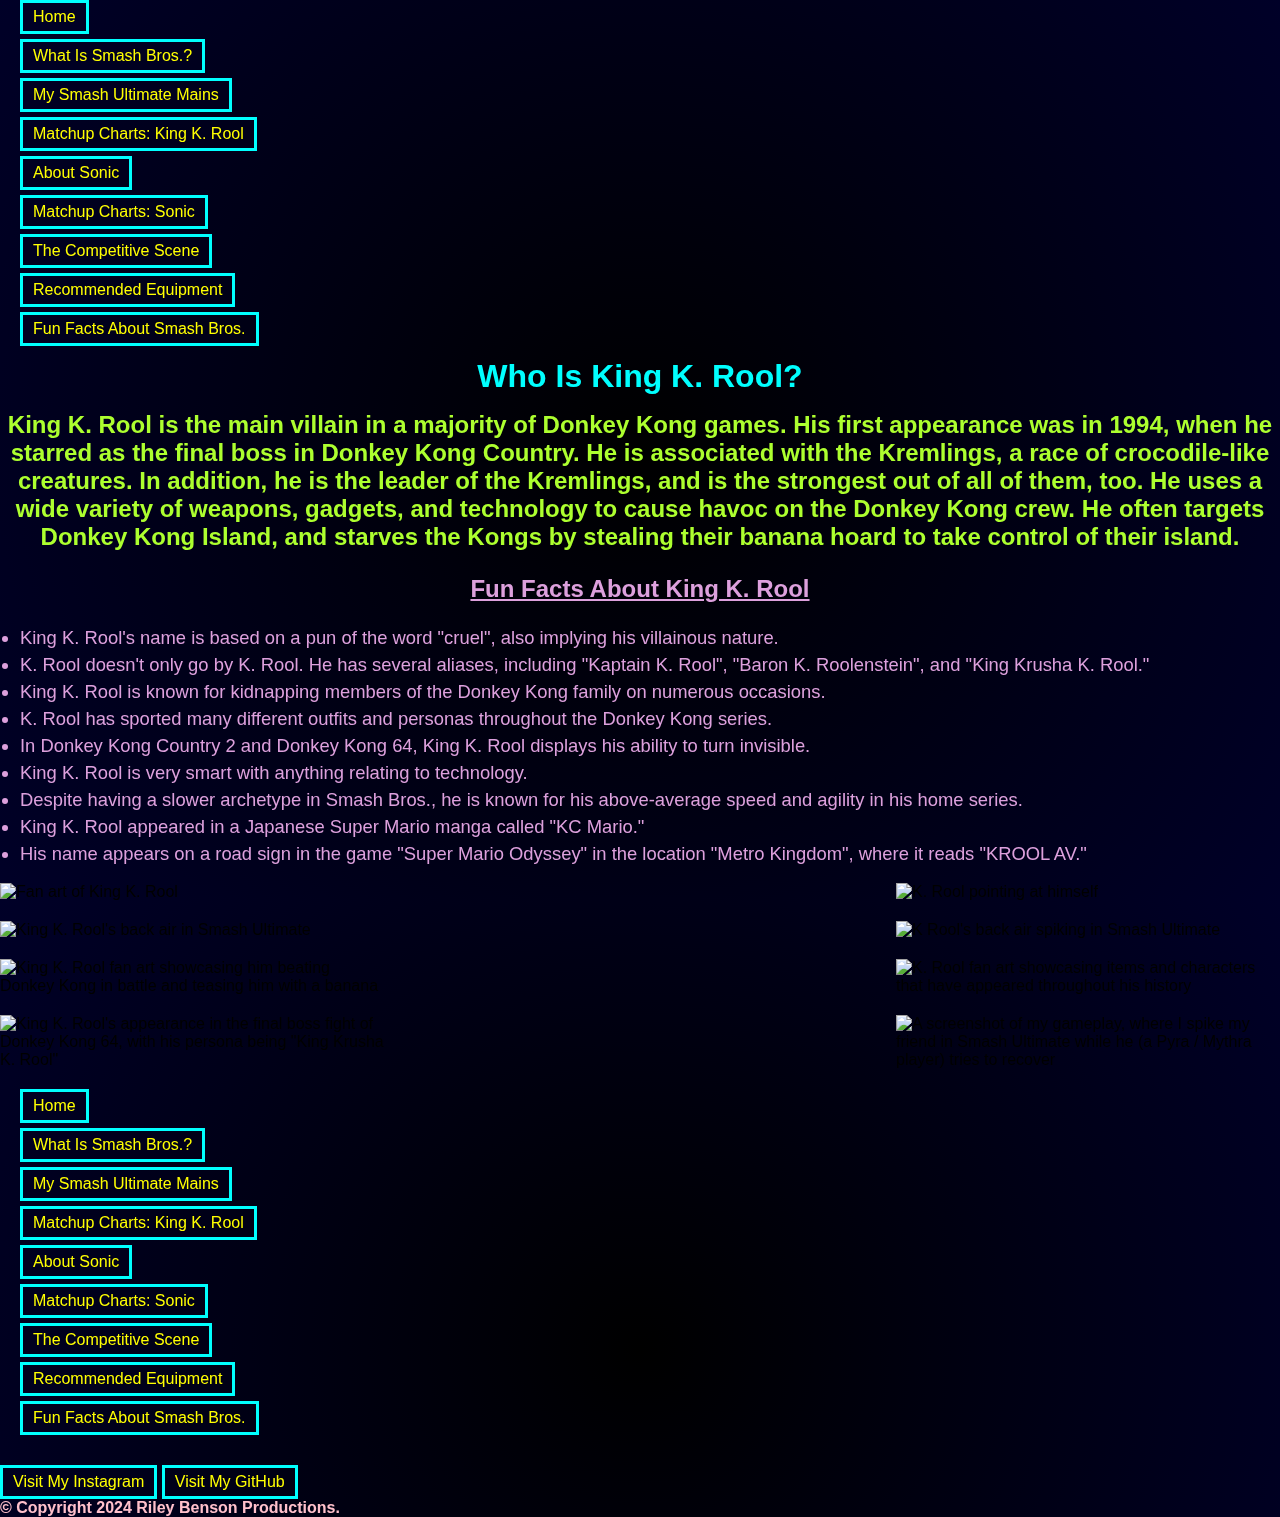
==== recipes.html @ 33f2e41d "The whole website: •Added code from files from the HTML final project to use as reference." ====
<!DOCTYPE html>
<html lang="en">
<head>
    <meta charset="UTF-8">
    <meta name="viewport" content="width=device-width, initial-scale=1.0">
    <title>About King K. Rool - RIBOI's Smash Blog</title>
    <link rel="stylesheet" href="main.css">
    <link rel="icon" type="image/x-icon" href="media/KingKRoolTauntFanart.ico">
    <style>
        body {
            position: relative;
            margin: 0;
            overflow: visible;
        }
    
        body::before {
            content: "";
            background-image: url("media/KRoolBlowsHimselfUp.gif");
            background-size: cover;
            background-position: center;
            background-repeat: no-repeat;
            background-attachment: fixed;
            filter: brightness(25%);
            position: fixed;
            top: 0;
            left: 0;
            width: 100%;
            height: 100%;
            z-index: -1;
        }
    </style> <!-- GIF Background -->
    </head>
    <body>
        <main>
        <header>
            <nav>
                <ul>
                    <li><a href="index.html" target="_self">Home</a></li>
                    <li><a href="WhatIsSmash.html" target="_self">What Is Smash Bros.?</a></li>
                    <li><a href="MyMains.html" target="_self">My Smash Ultimate Mains</a></li>
                    <li><a href="MatchupChartsKingKRool.html" target="_self">Matchup Charts: King K. Rool</a></li>
                    <li><a href="AboutSonic.html" target="_self">About Sonic</a></li>
                    <li><a href="MatchupChartsSonic.html" target="_self">Matchup Charts: Sonic</a></li>
                    <li><a href="Competitive.html" target="_self">The Competitive Scene</a></li>
                    <li><a href="Equipment.html" target="_self">Recommended Equipment</a></li>
                    <li><a href="FunFacts.html" target="_self">Fun Facts About Smash Bros.</a></li>
                </ul> <!-- Links to other parts in the website -->
                <h1 class="center-text">Who Is King K. Rool?</h1>
                <h2 class="center-text GreenYellowFont">King K. Rool is the main villain in a majority of Donkey Kong games. His first appearance was in 1994, when he starred as the final boss in Donkey Kong Country. He is associated with the Kremlings, a race of crocodile-like creatures. In addition, he is the leader of the Kremlings, and is the strongest out of all of them, too. He uses a wide variety of weapons, gadgets, and technology to cause havoc on the Donkey Kong crew. He often targets Donkey Kong Island, and starves the Kongs by stealing their banana hoard to take control of their island.</h2> <!-- Description of King K. Rool and who he is in an h2 element -->
                <h2 class="center-text h2Underline">Fun Facts About King K. Rool</h2>
                <ul class="BulletUnorderedList">
                    <li>King K. Rool's name is based on a pun of the word "cruel", also implying his villainous nature.</li>
                    <li>K. Rool doesn't only go by K. Rool. He has several aliases, including "Kaptain K. Rool", "Baron K. Roolenstein", and "King Krusha K. Rool."</li>
                    <li>King K. Rool is known for kidnapping members of the Donkey Kong family on numerous occasions.</li>
                    <li>K. Rool has sported many different outfits and personas throughout the Donkey Kong series.</li>
                    <li>In Donkey Kong Country 2 and Donkey Kong 64, King K. Rool displays his ability to turn invisible.</li>
                    <li>King K. Rool is very smart with anything relating to technology.</li>
                    <li>Despite having a slower archetype in Smash Bros., he is known for his above-average speed and agility in his home series.</li>
                    <li>King K. Rool appeared in a Japanese Super Mario manga called "KC Mario."</li>
                    <li>His name appears on a road sign in the game "Super Mario Odyssey" in the location "Metro Kingdom", where it reads "KROOL AV."</li>
                </ul> <!-- Unordered bulleted list showing fun facts about King K. Rool -->
                <div class="container ImageGap">
                <img src="images/KRoolFanart.jpg" alt="Fan art of King K. Rool" class="img30">
                <img src="images/KRoolPointingAtHimself.jpg" alt="K. Rool pointing at himself" class="img30">
                </div>
                <div class="container ImageGap">
                <img src="images/KingKRoolBackAir.jpg" alt="King K. Rool's back air in Smash Ultimate" class="img30">
                <img src="images/KRoolBackAirHitting.jpg" alt="K Rool's back air spiking in Smash Ultimate" class="img30">
                </div>
                <div class="container ImageGap">
                <img src="images/KRoolFanart2.webp" alt="King K. Rool fan art showcasing him beating Donkey Kong in battle and teasing him with a banana" class="img30">
                <img src="images/KRoolFanart3.webp" alt="K. Rool fan art showcasing items and characters that have appeared throughout his history" class="img30">
                </div>
                <div class="container ImageGap">
                <img src="images/N64KingKrushaKRool.jpg" alt="King K. Rool's appearance in the final boss fight of Donkey Kong 64, with his persona being &quot;King Krusha K. Rool&quot;" class="img30">
                <img src="images/MeAsKRoolSpikingFriend.jpg" alt="A screenshot of my gameplay, where I spike my friend in Smash Ultimate while he (a Pyra / Mythra player) tries to recover" class="img30">
                </div> <!-- Pictures of King K. Rool from games he's in  and fan art -->
                <ul>
                    <li><a href="index.html" target="_self">Home</a></li>
                    <li><a href="WhatIsSmash.html" target="_self">What Is Smash Bros.?</a></li>
                    <li><a href="MyMains.html" target="_self">My Smash Ultimate Mains</a></li>
                    <li><a href="MatchupChartsKingKRool.html" target="_self">Matchup Charts: King K. Rool</a></li>
                    <li><a href="AboutSonic.html" target="_self">About Sonic</a></li>
                    <li><a href="MatchupChartsSonic.html" target="_self">Matchup Charts: Sonic</a></li>
                    <li><a href="Competitive.html" target="_self">The Competitive Scene</a></li>
                    <li><a href="Equipment.html" target="_self">Recommended Equipment</a></li>
                    <li><a href="FunFacts.html" target="_self">Fun Facts About Smash Bros.</a></li>
                </ul> <!-- Links to other parts in the website -->
            </nav>
        </header>
    </main>
    <br>
    <footer>
        <a href="https://www.instagram.com/riboiman_/" target="_blank">Visit My Instagram</a>
        <a href="https://github.com/RIBOIMAN1" target="_blank">Visit My GitHub</a>
        <div id="footer">&copy; Copyright 2024 Riley Benson Productions.</div>
    </footer> <!-- Links to my social media and GitHub platforms, as well as copyright information -->
    </body>
</html>
---- main.css ----
body, h1, h2, ul, li, a {
    margin: 0;
    padding: 0;
    font-family: sans-serif, "Ubuntu", Arial, Helvetica /* Font family for the webpage */
}

body {
    background: radial-gradient(circle, rgb(0,0,0), rgb(0,0,40)); /* Gradient dark blue background */
}

h1 {
    color: cyan;
    font-size: 2em;
    margin-bottom: 0.5em;
} /* Cyan color and font size and spacing adjustments for <h1> element */

h2 {
    color: plum;
    font-size: 1.5em;
    margin-bottom: 1em;
} /* Plum color and font size and spacing adjustments for <h2> element */

h3 {
    color: salmon;
    font-size: 1.15em;
    margin-bottom: 1em;
} /* Salmon color and font size and spacing adjustments for <h3> element */

ul {
    list-style-type: none;
    margin-left: 20px;
    margin-bottom: 12px;
} /* Defines no list type and margins for unordered list */

ul li {
    margin-bottom: 5px;
} /* Bottom margin for <ul> and <li> elements */

a {
    display: inline-block;
    color: yellow;
    text-decoration: none;
    padding: 5px 10px;
    border: 3px solid #00FFFF;
    transition: all 0.3s ease;
} /* Makes <a> elements have cyan border and yellow font with an animation transition */

a:hover {
    background-color: green;
    color: white;
    border: 3px solid yellow;
} /* Adds green background, white font, and yellow border when hovering over <a> elements */

.center-text {
    text-align: center;
} /* Centers-aligns text */

.center-image {
    display: block;
    margin-left: auto;
    margin-right: auto;
} /* Center-aligns images */

.img30 {
    height: auto;
    width: 30%;
} /* Makes images 30% of the width of the browser window or element*/

.img100 {
    height: auto;
    width: 100%
} /* Makes images 100% of the width of the browser window or element*/

.BorderedTextDashed {
    border: 10px dashed greenyellow;
} /* Border that is a dashed line and is a green-yellow color */

.BorderedTextRounded {
    border: 10px solid red;
    border-radius: 50%;
} /* Border that is rounded and is a red color */

.GreenBorderedTextRounded {
    border: 5px solid green;
    border-radius: 50%;
} /* Border that is rounded and is a green color */

.TableDesign {
    border: 5px ridge red;
    color: greenyellow;
    width: 100%;
    text-align: center;      
    font-size: 1em;
    margin-bottom: 1em;
} /* Border for tables that is ridged and is a red color with green-yellow text */

.bold {
    font-weight: bold;
} /* Bolds text */

.GreenYellowFont {
    color: greenyellow;
} /* Applies a green-yellow text color */

#footer {
    color: pink;
    font-weight: bold;
} /* A custom ID that makes footers bold with pink text color */


body, html {
    margin: 0;
    padding: 0;
    height: 100%;
    overflow: auto;
} /* Makes scrollbars appear if the content overflows the viewport */

.video-background {
    position: fixed;
    top: 0;
    left: 0;
    width: 100%;
    height: 100%;
    z-index: -1;
    overflow: auto;
} /* Makes videos fullscreen, behind the main text, and enables scrollbars */

.video-background video {
    min-width: 100%;
    min-height: 100%;
    width: auto;
    height: auto;
    position: absolute;
    top: 50%;
    left: 50%;
    transform: translate(-50%, -50%);
    filter: brightness(0.25);
} /* Centers video backgrounds, applies minimum width and height to be fullscreen, and applies 25% background brightness for better readability */

.h2Underline {
    text-decoration: underline;
} /* Underlines <h2> elements */

.ImageGap {
    display: flex;
    justify-content: space-between;
    align-items: center;
    padding-bottom: 20px;
} /* Applies horizontal gaps across the page and creates small gaps on the bottom of images */

.MiniImageBackground {
    width: auto;
    height: auto;
    top: 50%;
    left: 50%;
    transform: translate(-50%, -50%);
    filter: brightness(0.5);
    position: fixed;
    z-index: -1;
    overflow: auto;
} /* Applies an unaltered sized image with 50% brightness for better readability, and is designed to let the standard color CSS background form around it */

.iframeSize {
    width: 30%;
    max-width: 640px;
    height: 360px;
    border: 0px;
} /* Adjusts the width and height of embed YouTube video windows */

.SmallBottomPadding {
    padding-bottom: 5px;
} /* Applies a very small gap on the bottom of elements */

.SmallTopPadding {
    padding-top: 10px;
} /* Applies a small gap on the top of elements */

.BottomPadding {
    padding-bottom: 20px;
} /* Applies a medium sized gap to the bottom of elements */

.BulletUnorderedList {
    list-style-type: disc;
    color: plum;
    font-size: 1.15em;
    margin-bottom: 1em;
} /* Applied disc-style bullets, the plum text color, and font size and spacing adjustments to unordered lists */

.BrightnessText80 {
    filter: brightness(0.8);
} /* Applies 80% brightness to text */

.ThinBorder {
    border: 1px solid;color: plum;
} /* Applies a very thin solid border with the plum color to images */
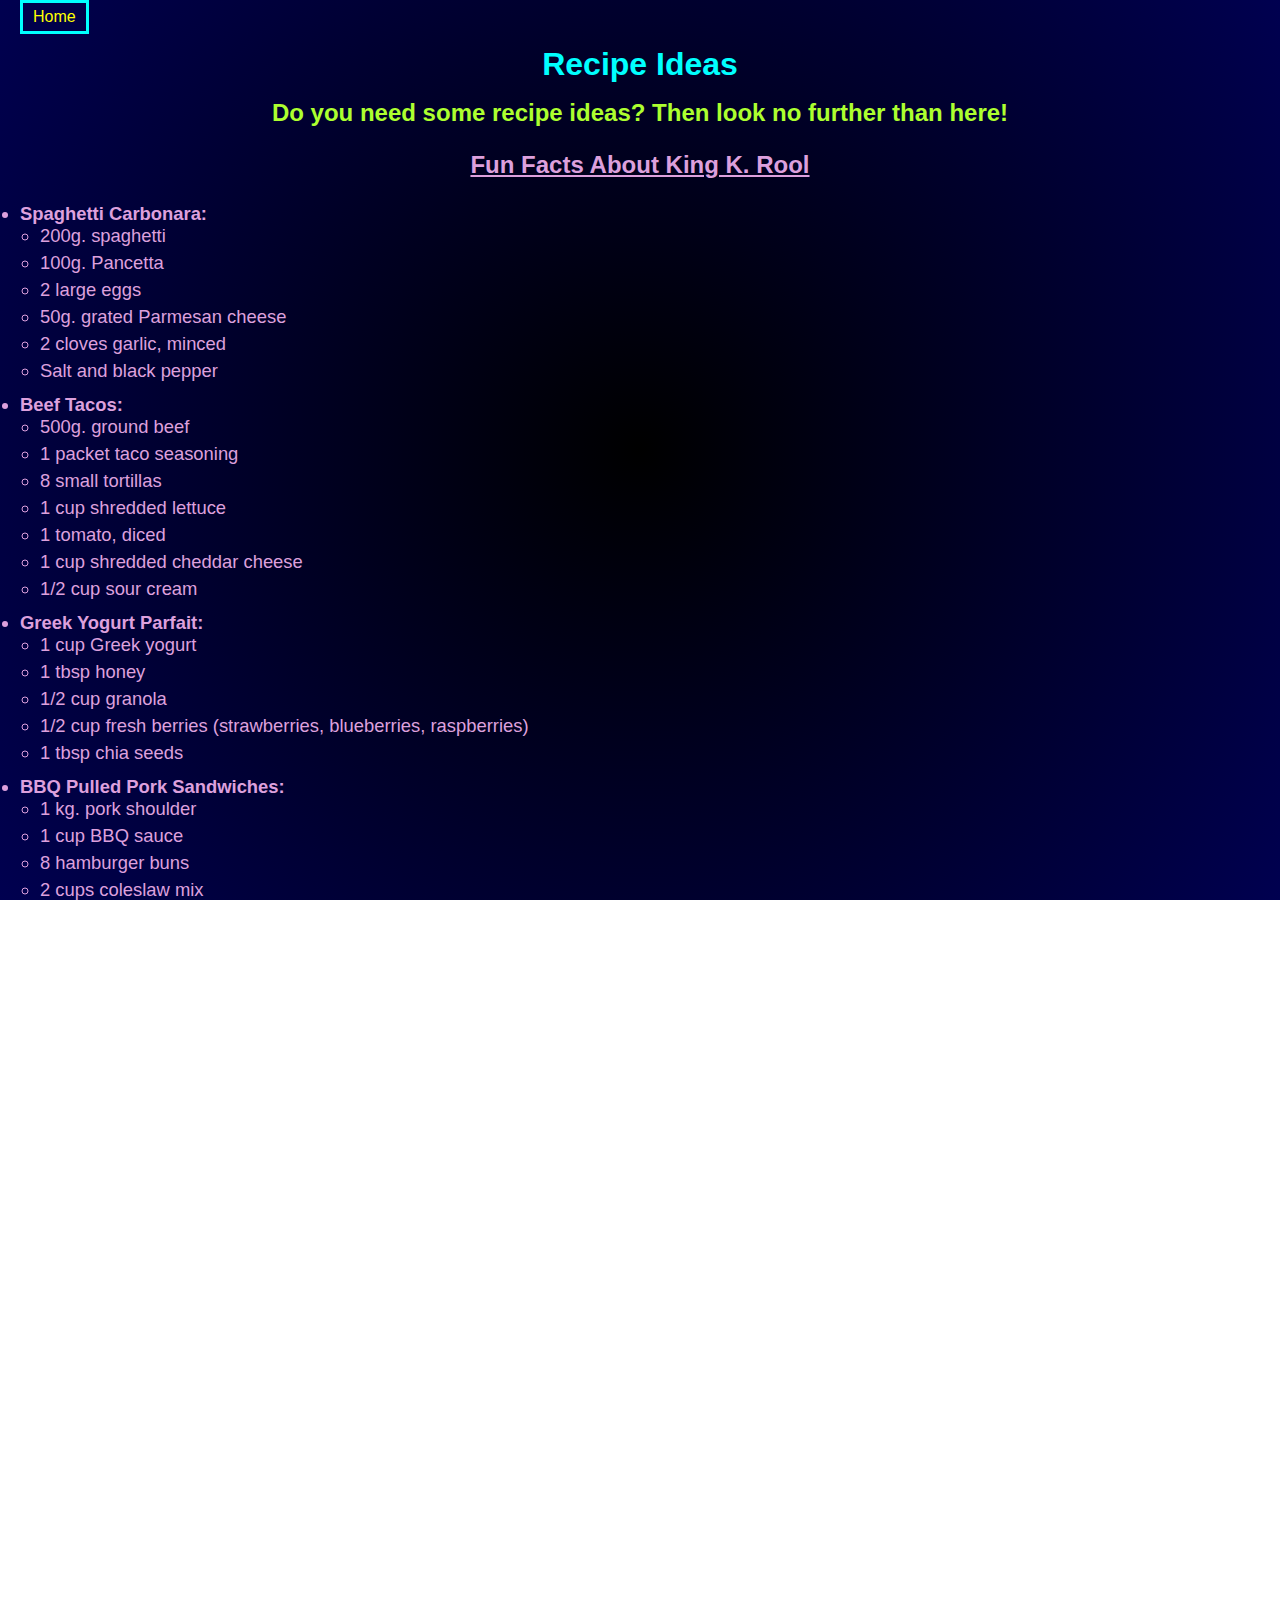
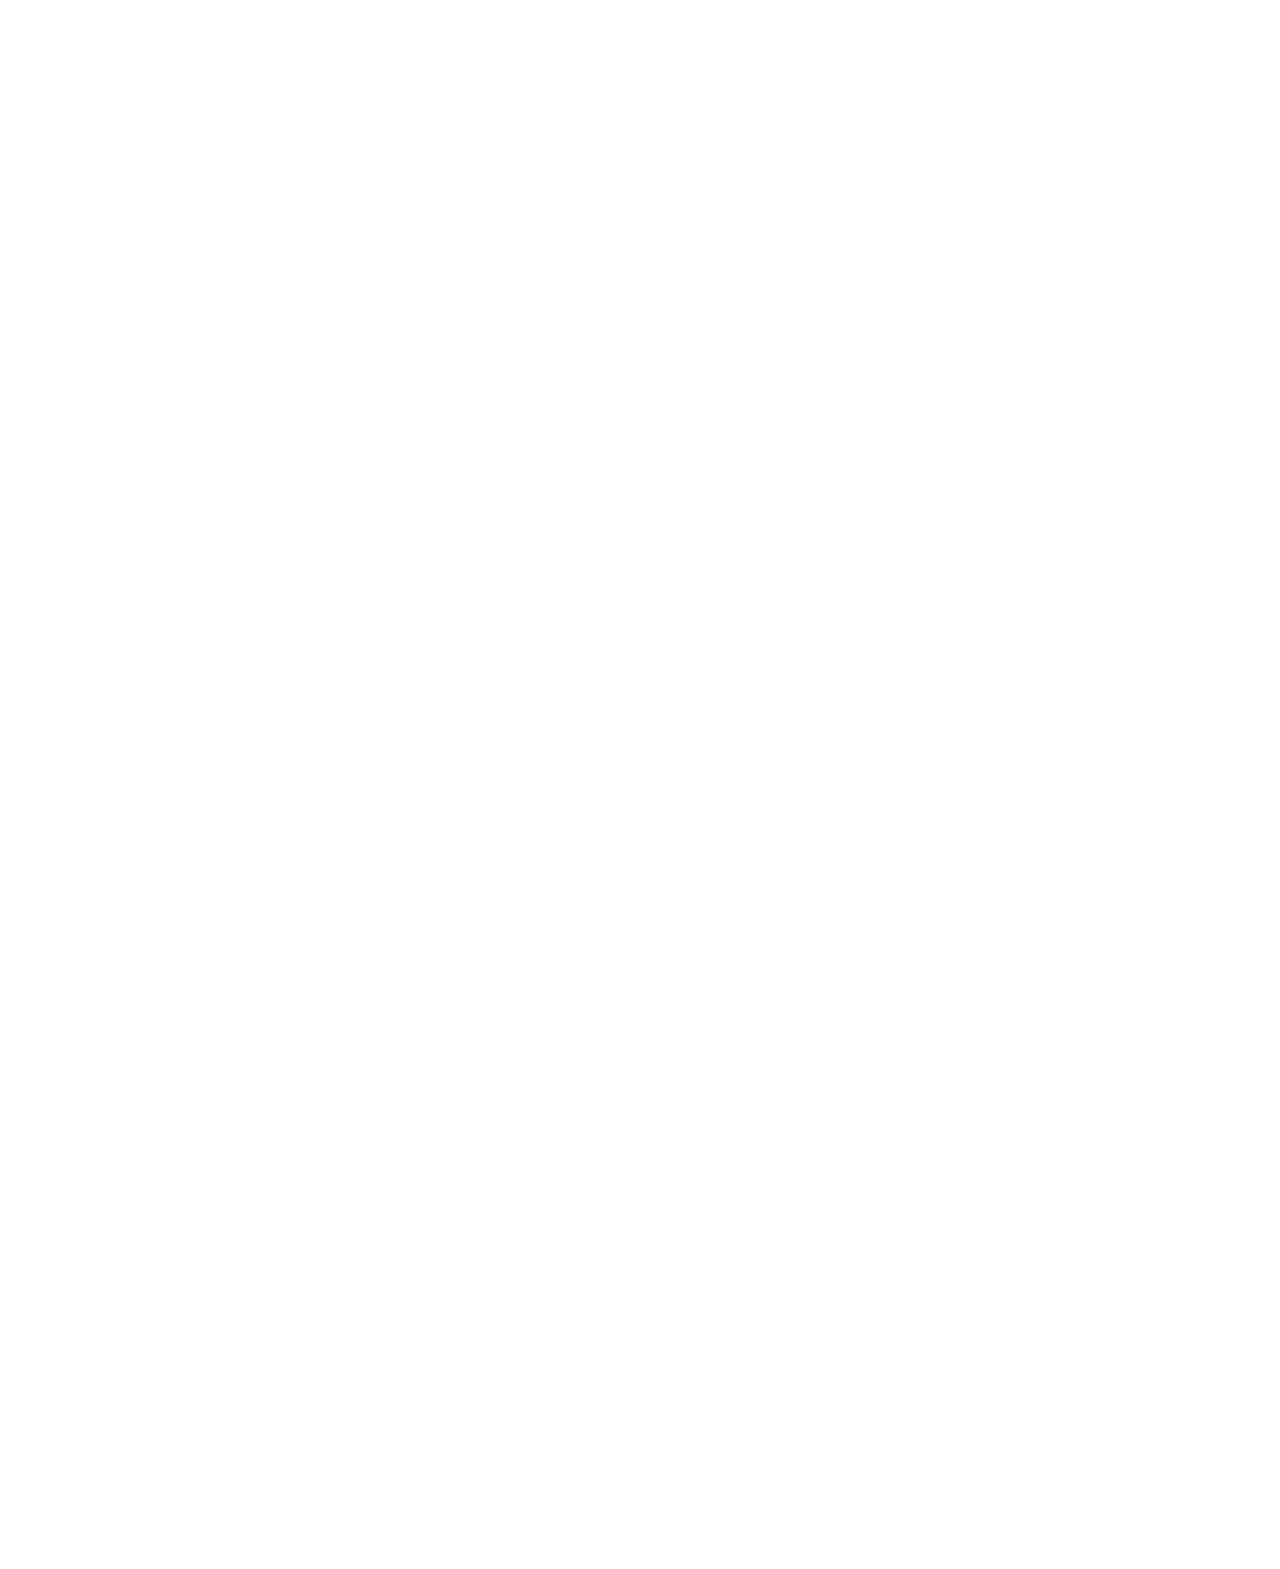
==== commit 5cdd4fc4: "index.html: •Fixed grammar of two comments." ====
--- a/recipes.html
+++ b/recipes.html
@@ -3,32 +3,9 @@
 <head>
     <meta charset="UTF-8">
     <meta name="viewport" content="width=device-width, initial-scale=1.0">
-    <title>About King K. Rool - RIBOI's Smash Blog</title>
+    <title>Cooking Recipes - RIBOI's Cooking Recipe Website</title>
     <link rel="stylesheet" href="main.css">
-    <link rel="icon" type="image/x-icon" href="media/KingKRoolTauntFanart.ico">
-    <style>
-        body {
-            position: relative;
-            margin: 0;
-            overflow: visible;
-        }
-    
-        body::before {
-            content: "";
-            background-image: url("media/KRoolBlowsHimselfUp.gif");
-            background-size: cover;
-            background-position: center;
-            background-repeat: no-repeat;
-            background-attachment: fixed;
-            filter: brightness(25%);
-            position: fixed;
-            top: 0;
-            left: 0;
-            width: 100%;
-            height: 100%;
-            z-index: -1;
-        }
-    </style> <!-- GIF Background -->
+    <link rel="icon" type="image/x-icon" href="media/PandaEating.gif">
     </head>
     <body>
         <main>
@@ -36,56 +13,107 @@
             <nav>
                 <ul>
                     <li><a href="index.html" target="_self">Home</a></li>
-                    <li><a href="WhatIsSmash.html" target="_self">What Is Smash Bros.?</a></li>
-                    <li><a href="MyMains.html" target="_self">My Smash Ultimate Mains</a></li>
-                    <li><a href="MatchupChartsKingKRool.html" target="_self">Matchup Charts: King K. Rool</a></li>
-                    <li><a href="AboutSonic.html" target="_self">About Sonic</a></li>
-                    <li><a href="MatchupChartsSonic.html" target="_self">Matchup Charts: Sonic</a></li>
-                    <li><a href="Competitive.html" target="_self">The Competitive Scene</a></li>
-                    <li><a href="Equipment.html" target="_self">Recommended Equipment</a></li>
-                    <li><a href="FunFacts.html" target="_self">Fun Facts About Smash Bros.</a></li>
-                </ul> <!-- Links to other parts in the website -->
-                <h1 class="center-text">Who Is King K. Rool?</h1>
-                <h2 class="center-text GreenYellowFont">King K. Rool is the main villain in a majority of Donkey Kong games. His first appearance was in 1994, when he starred as the final boss in Donkey Kong Country. He is associated with the Kremlings, a race of crocodile-like creatures. In addition, he is the leader of the Kremlings, and is the strongest out of all of them, too. He uses a wide variety of weapons, gadgets, and technology to cause havoc on the Donkey Kong crew. He often targets Donkey Kong Island, and starves the Kongs by stealing their banana hoard to take control of their island.</h2> <!-- Description of King K. Rool and who he is in an h2 element -->
+                </ul> <!-- Link to other part of the website -->
+                <h1 class="center-text">Recipe Ideas</h1>
+                <h2 class="center-text GreenYellowFont">Do you need some recipe ideas? Then look no further than here!</h2> <!-- Description of King K. Rool and who he is in an h2 element -->
                 <h2 class="center-text h2Underline">Fun Facts About King K. Rool</h2>
                 <ul class="BulletUnorderedList">
-                    <li>King K. Rool's name is based on a pun of the word "cruel", also implying his villainous nature.</li>
-                    <li>K. Rool doesn't only go by K. Rool. He has several aliases, including "Kaptain K. Rool", "Baron K. Roolenstein", and "King Krusha K. Rool."</li>
-                    <li>King K. Rool is known for kidnapping members of the Donkey Kong family on numerous occasions.</li>
-                    <li>K. Rool has sported many different outfits and personas throughout the Donkey Kong series.</li>
-                    <li>In Donkey Kong Country 2 and Donkey Kong 64, King K. Rool displays his ability to turn invisible.</li>
-                    <li>King K. Rool is very smart with anything relating to technology.</li>
-                    <li>Despite having a slower archetype in Smash Bros., he is known for his above-average speed and agility in his home series.</li>
-                    <li>King K. Rool appeared in a Japanese Super Mario manga called "KC Mario."</li>
-                    <li>His name appears on a road sign in the game "Super Mario Odyssey" in the location "Metro Kingdom", where it reads "KROOL AV."</li>
-                </ul> <!-- Unordered bulleted list showing fun facts about King K. Rool -->
+                    <li>
+                      <span class="bold">Spaghetti Carbonara:</span>
+                      <ul class="OpenBullets">
+                        <li>200g. spaghetti</li>
+                        <li>100g. Pancetta</li>
+                        <li>2 large eggs</li>
+                        <li>50g. grated Parmesan cheese</li>
+                        <li>2 cloves garlic, minced</li>
+                        <li>Salt and black pepper</li>
+                      </ul>
+                    </li>
+                </ul>
+                <ul class="BulletUnorderedList">
+                    <li>
+                      <span class="bold">Beef Tacos:</span>
+                      <ul class="OpenBullets">
+                        <li>500g. ground beef</li>
+                        <li>1 packet taco seasoning</li>
+                        <li>8 small tortillas</li>
+                        <li>1 cup shredded lettuce</li>
+                        <li>1 tomato, diced</li>
+                        <li>1 cup shredded cheddar cheese</li>
+                        <li>1/2 cup sour cream</li>
+                      </ul>
+                    </li>
+                </ul>                  
+                <ul class="BulletUnorderedList">
+                    <li>
+                      <span class="bold">Greek Yogurt Parfait:</span>
+                      <ul class="OpenBullets">
+                        <li>1 cup Greek yogurt</li>
+                        <li>1 tbsp honey</li>
+                        <li>1/2 cup granola</li>
+                        <li>1/2 cup fresh berries (strawberries, blueberries, raspberries)</li>
+                        <li>1 tbsp chia seeds</li>
+                      </ul>
+                    </li>
+                </ul>
+                <ul class="BulletUnorderedList">
+                    <li>
+                      <span class="bold">BBQ Pulled Pork Sandwiches:</span>
+                      <ul class="OpenBullets">
+                        <li>1 kg. pork shoulder</li>
+                        <li>1 cup BBQ sauce</li>
+                        <li>8 hamburger buns</li>
+                        <li>2 cups coleslaw mix</li>
+                        <li>2 tbsp apple cider vinegar</li>
+                        <li>2 tbsp brown sugar</li>
+                      </ul>
+                    </li>
+                </ul>
+                <ul class="BulletUnorderedList">
+                    <li>
+                      <span class="bold">Chocolate Chip Cookies:</span>
+                      <ul class="OpenBullets">
+                        <li>1 cup butter, softened</li>
+                        <li>1 cup white sugar</li>
+                        <li>1 cup brown sugar</li>
+                        <li>2 eggs</li>
+                        <li>1 tsp vanilla extract</li>
+                        <li>3 cups all-purpose flour</li>
+                        <li>1 tsp baking soda</li>
+                        <li>2 cups chocolate chips</li>
+                      </ul>
+                    </li>
+                </ul>
+                <ul class="BulletUnorderedList">
+                    <li>
+                        <span class="bold">Banana Milkshake:</span>
+                        <ul class="OpenBullets">
+                        <li>1 cup butter, softened</li>
+                        <li>1 cup white sugar</li>
+                        <li>1 cup brown sugar</li>
+                        <li>2 eggs</li>
+                        <li>1 tsp vanilla extract</li>
+                        <li>3 cups all-purpose flour</li>
+                        <li>1 tsp baking soda</li>
+                        <li>2 cups chocolate chips</li>
+                </ul>
+              </li>
+            </ul> <!-- Unordered bulleted list showing fun facts about King K. Rool -->
                 <div class="container ImageGap">
-                <img src="images/KRoolFanart.jpg" alt="Fan art of King K. Rool" class="img30">
-                <img src="images/KRoolPointingAtHimself.jpg" alt="K. Rool pointing at himself" class="img30">
+                <img src="images/SpaghettiCarbonara.jpg" alt="A picture of Spaghetti Carbonara on a plate" class="img30">
+                <img src="images/BeefTacos.jpg" alt="K. Rool pointing at himself" class="img30">
                 </div>
                 <div class="container ImageGap">
-                <img src="images/KingKRoolBackAir.jpg" alt="King K. Rool's back air in Smash Ultimate" class="img30">
-                <img src="images/KRoolBackAirHitting.jpg" alt="K Rool's back air spiking in Smash Ultimate" class="img30">
+                <img src="images/GreekYogurtParfait.jpg" alt="A picture of a Greek Yogurt Parfait" class="img30">
+                <img src="images/BBQPulledPork.jpg" alt="A picture of a BBQ pulled pork sandwich" class="img30">
                 </div>
                 <div class="container ImageGap">
-                <img src="images/KRoolFanart2.webp" alt="King K. Rool fan art showcasing him beating Donkey Kong in battle and teasing him with a banana" class="img30">
-                <img src="images/KRoolFanart3.webp" alt="K. Rool fan art showcasing items and characters that have appeared throughout his history" class="img30">
-                </div>
-                <div class="container ImageGap">
-                <img src="images/N64KingKrushaKRool.jpg" alt="King K. Rool's appearance in the final boss fight of Donkey Kong 64, with his persona being &quot;King Krusha K. Rool&quot;" class="img30">
-                <img src="images/MeAsKRoolSpikingFriend.jpg" alt="A screenshot of my gameplay, where I spike my friend in Smash Ultimate while he (a Pyra / Mythra player) tries to recover" class="img30">
+                <img src="images/ChocolateChipCookies.jpg" alt="A picture of a batch of chocolate chip cookies" class="img30">
+                <img src="images/BananaMilkshakes.jpg" alt="A picture of a couple of banana milkshakes" class="img30">
                 </div> <!-- Pictures of King K. Rool from games he's in  and fan art -->
                 <ul>
                     <li><a href="index.html" target="_self">Home</a></li>
-                    <li><a href="WhatIsSmash.html" target="_self">What Is Smash Bros.?</a></li>
-                    <li><a href="MyMains.html" target="_self">My Smash Ultimate Mains</a></li>
-                    <li><a href="MatchupChartsKingKRool.html" target="_self">Matchup Charts: King K. Rool</a></li>
-                    <li><a href="AboutSonic.html" target="_self">About Sonic</a></li>
-                    <li><a href="MatchupChartsSonic.html" target="_self">Matchup Charts: Sonic</a></li>
-                    <li><a href="Competitive.html" target="_self">The Competitive Scene</a></li>
-                    <li><a href="Equipment.html" target="_self">Recommended Equipment</a></li>
-                    <li><a href="FunFacts.html" target="_self">Fun Facts About Smash Bros.</a></li>
-                </ul> <!-- Links to other parts in the website -->
+                </ul> <!-- Link to other part of the website -->
             </nav>
         </header>
     </main>
--- a/main.css
+++ b/main.css
@@ -5,7 +5,7 @@
 }
 
 body {
-    background: radial-gradient(circle, rgb(0,0,0), rgb(0,0,40)); /* Gradient dark blue background */
+    background: radial-gradient(circle, rgb(0,0,0), rgb(0,0,80)); /* Gradient dark blue background */
 }
 
 h1 {
@@ -76,7 +76,7 @@
 } /* Border that is a dashed line and is a green-yellow color */
 
 .BorderedTextRounded {
-    border: 10px solid red;
+    border: 10px solid rgb(255, 165, 0);
     border-radius: 50%;
 } /* Border that is rounded and is a red color */
 
@@ -183,8 +183,12 @@
     list-style-type: disc;
     color: plum;
     font-size: 1.15em;
-    margin-bottom: 1em;
 } /* Applied disc-style bullets, the plum text color, and font size and spacing adjustments to unordered lists */
+
+.OpenBullets {
+    list-style-type: circle;
+    color: plum;
+}
 
 .BrightnessText80 {
     filter: brightness(0.8);
